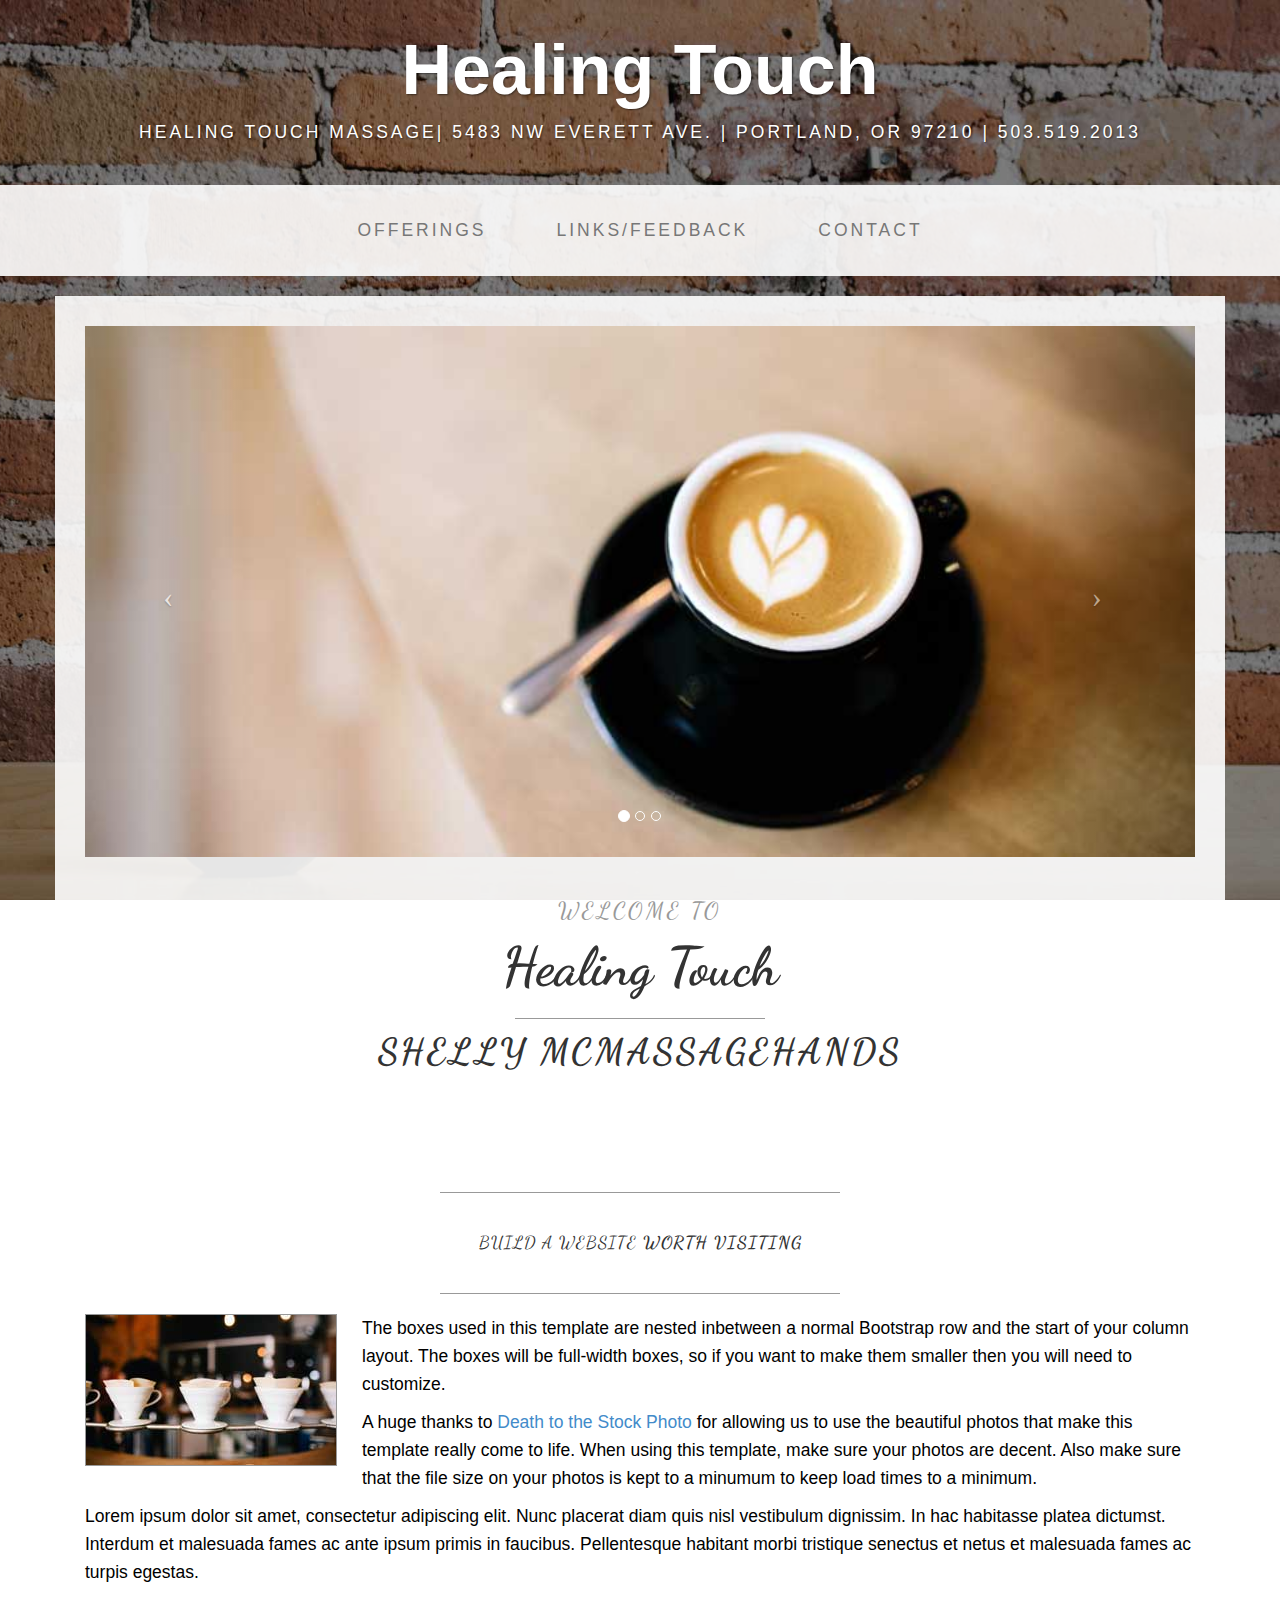
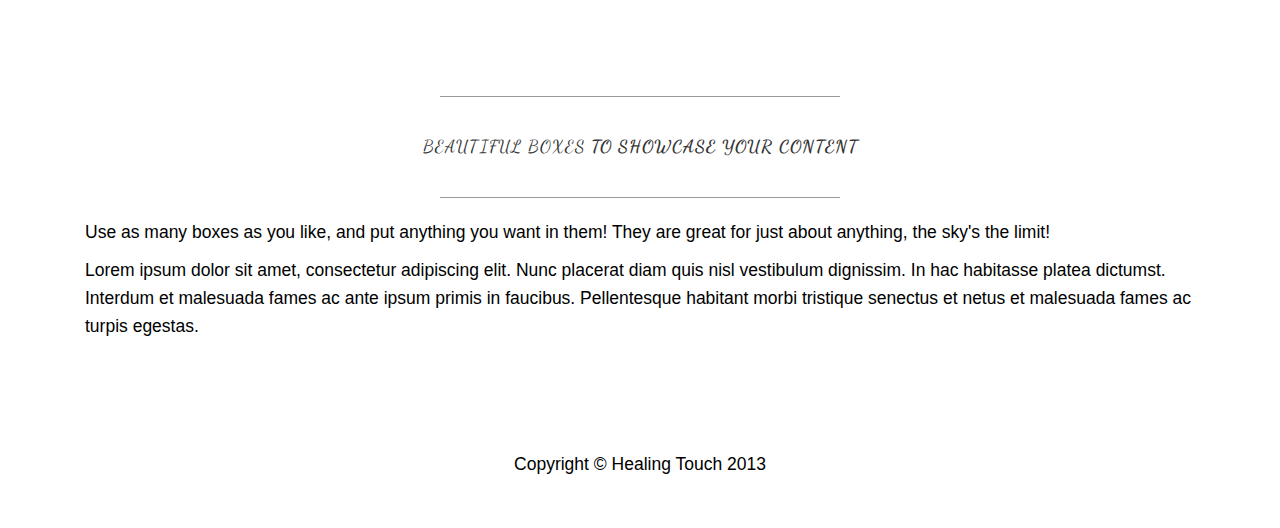
==== Healing Touch/index.html @ 0fbe7281 "adding latest version of homepage" ====
<!DOCTYPE html>
<html lang="en">
  <head>
    <meta charset="utf-8">
    <meta name="viewport" content="width=device-width, initial-scale=1.0">
    <meta name="description" content="">
    <meta name="author" content="">

    <title>Healing Touch</title>

    <!-- Bootstrap core CSS -->
    <link href="css/bootstrap.css" rel="stylesheet">

    <!-- Add custom CSS here -->
    <link href="css/healingtouch.css" rel="stylesheet">
    <link href="http://fonts.googleapis.com/css?family=Dancing+Script" rel="stylesheet" type="text/css">
    <link href="http://fonts.googleapis.com/css?family=Josefin+Sans" rel="stylesheet" type="text/css">

  </head>

  <body>
  
    <div class="brand">Healing Touch</div>
    <div class="address-bar"> Healing Touch Massage| 5483 NW Everett Ave. | Portland, OR 97210 | 503.519.2013</div>

    <nav class="navbar navbar-default" role="navigation">
      <div class="container">
        <div class="navbar-header">
          <button type="button" class="navbar-toggle" data-toggle="collapse" data-target=".navbar-ex1-collapse">
            <span class="sr-only">Toggle navigation</span>
            <span class="icon-bar"></span>
            <span class="icon-bar"></span>
            <span class="icon-bar"></span>
          </button>
          <a class="navbar-brand" href="index.html">Business Casual</a>
        </div>

        <!-- Collect the nav links, forms, and other content for toggling -->
        <div class="collapse navbar-collapse navbar-ex1-collapse">
          <ul class="nav navbar-nav">
            <li><a href="about.html">Offerings</a></li>
            <li><a href="blog.html">Links/Feedback</a></li>
            <li><a href="contact.html">Contact</a></li>
          </ul>
        </div><!-- /.navbar-collapse -->
      </div><!-- /.container -->
    </nav>

    <div class="container">

      <div class="row">
        <div class="box">
          <div class="col-lg-12 text-center">
            <div id="carousel-example-generic" class="carousel slide">
              <!-- Indicators -->
              <ol class="carousel-indicators hidden-xs">
                <li data-target="#carousel-example-generic" data-slide-to="0" class="active"></li>
                <li data-target="#carousel-example-generic" data-slide-to="1"></li>
                <li data-target="#carousel-example-generic" data-slide-to="2"></li>
              </ol>
            
              <!-- Wrapper for slides -->
              <div class="carousel-inner">
                <div class="item active">
                  <img class="img-responsive img-full" src="img/slide-1.jpg" >
                </div>
                <div class="item">
                  <img class="img-responsive img-full" src="img/slide-2.jpg" >
                </div>
                <div class="item">
                  <img class="img-responsive img-full" src="img/slide-3.jpg" >
                </div>
              </div>
            
              <!-- Controls -->
              <a class="left carousel-control" href="#carousel-example-generic" data-slide="prev">
                <span class="icon-prev"></span>
              </a>
              <a class="right carousel-control" href="#carousel-example-generic" data-slide="next">
                <span class="icon-next"></span>
              </a>
            </div>
            <h1><small>Welcome to</small><br><span class="brand-name">Healing Touch</span><hr class="tagline-divider"><strong>Shelly McMassagehands</strong></small></h1>
          </div>
        </div>
      </div>
      
      <div class="row">
        <div class="box">
          <div class="col-lg-12">
            <hr>
            <h2 class="intro-text text-center">Build a website <strong>worth visiting</strong></h2>
            <hr>
            <img class="img-responsive img-border img-left" src="img/intro-pic.jpg">
            <hr class="visible-xs">
            <p>The boxes used in this template are nested inbetween a normal Bootstrap row and the start of your column layout. The boxes will be full-width boxes, so if you want to make them smaller then you will need to customize.</p>
            <p>A huge thanks to <a href="http://join.deathtothestockphoto.com/" target="_blank">Death to the Stock Photo</a> for allowing us to use the beautiful photos that make this template really come to life. When using this template, make sure your photos are decent. Also make sure that the file size on your photos is kept to a minumum to keep load times to a minimum.</p>
            <p>Lorem ipsum dolor sit amet, consectetur adipiscing elit. Nunc placerat diam quis nisl vestibulum dignissim. In hac habitasse platea dictumst. Interdum et malesuada fames ac ante ipsum primis in faucibus. Pellentesque habitant morbi tristique senectus et netus et malesuada fames ac turpis egestas.</p>
          </div>
        </div>
      </div>

      <div class="row">
        <div class="box">
          <div class="col-lg-12">
            <hr>
            <h2 class="intro-text text-center">Beautiful boxes <strong>to showcase your content</strong></h2>
            <hr>
            <p>Use as many boxes as you like, and put anything you want in them! They are great for just about anything, the sky's the limit!</p>
            <p>Lorem ipsum dolor sit amet, consectetur adipiscing elit. Nunc placerat diam quis nisl vestibulum dignissim. In hac habitasse platea dictumst. Interdum et malesuada fames ac ante ipsum primis in faucibus. Pellentesque habitant morbi tristique senectus et netus et malesuada fames ac turpis egestas.</p>
          </div>
        </div>
      </div>

    </div><!-- /.container -->
    
    <footer>
      <div class="container">
        <div class="row">
          <div class="col-lg-12 text-center">
            <p>Copyright &copy; Healing Touch 2013</p>
          </div>
        </div>
      </div>
    </footer>

    <!-- JavaScript -->
    <script src="js/jquery-1.10.2.js"></script>
    <script src="js/bootstrap.js"></script>
    <script>
	  // Activates the Carousel
	  $('.carousel').carousel({
		interval: 5000
	  })
	</script>

  </body>
</html>
---- Healing Touch/css/healingtouch.css ----
body {
  background: url(../img/bg.jpg) no-repeat center center fixed; 
  -webkit-background-size: cover;
  -moz-background-size: cover;
  -o-background-size: cover;
  background-size: cover;
}

h1, h2, h3, h4, h5, h6 {
  text-transform: uppercase;
  letter-spacing: 3px;
  font-weight: 400;
  font-family: 'Dancing Script', Georgia, Times, serif;
  line-height: 60px;
}

p {
  font-size: 1.25em;
  line-height: 1.6;
  color: #000;
}

hr {
  border-color: #999999;
  max-width: 400px;
}

.brand,
.address-bar {
  display: none;
}


.navbar-brand {
  text-transform: uppercase;
  letter-spacing: 2px;
  font-weight: 900;
}

.navbar-nav {
  text-transform: uppercase;
  letter-spacing: 3px;
  font-weight: 400;
}

.img-full {
  min-width: 100%;
}

.brand-name {
  font-weight: 700;
  font-size: 1.5em;
  text-transform: capitalize;
  letter-spacing: normal;
}

.tagline-divider {
  margin: 15px auto 3px;
  border-color: #999999;
  max-width: 250px;
}

.box {
  background: #fff;
  background: rgba(255,255,255,0.9);
  margin-bottom: 20px;
  padding: 30px 15px;
}

.intro-text {
  text-transform: uppercase;
  letter-spacing: 1px;
  font-size: 1.25em;
  font-weight: 400;
}

.img-border {
  float: none;
  margin: 0 auto 0;
  border: #999999 solid 1px;
}

.img-left {
  float: none;
  margin: 0 auto 0;
}

footer {
  background: #fff;
  background: rgba(255,255,255,0.9);
}

footer p {
  margin: 0;
  padding: 50px 0;
}

@media screen and (min-width: 768px) {

.brand {
  display: inherit;
  font-weight: 700;
  font-size: 5em;
  line-height: normal;
  text-align: center;
  margin: 0;
  padding: 30px 0 10px;
  color: #fff;
  text-shadow: 1px 1px 2px rgba(0, 0, 0, 0.5);
}

.top-divider {
  margin-top: 0;
}

.img-left {
  float: left;
  margin-right: 25px;
}

.address-bar {
  display: inherit;
  text-align: center;
  margin: 0;
  padding: 0 0 40px;
  font-size: 1.25em;
  text-transform: uppercase;
  letter-spacing: 3px;
  font-weight: 400;
  color: #fff;
  text-shadow: 1px 1px 2px rgba(0, 0, 0, 0.5);
}

.navbar {
  border-radius: 0;
}

.navbar-header {
  display: none;
}

.navbar {
  min-height: 0;
}

.navbar-default {
  background: #fff;
  background: rgba(255,255,255,0.9);
  border: none;
}

.nav>li>a {
  padding: 35px;
}

.navbar-nav>li>a {
  line-height: normal;
}

.navbar-nav {
  float: none;
  margin: 0 auto;
  display: table;
  table-layout: fixed;
  font-size: 1.25em;
}

}

/* h1 {
    font-family: 'Dancing Script', Georgia, Times, serif;
    font-size: 59px;
    line-height: 60px;
}
 
p {
    font-family: 'Josefin Sans', Helvetica, Arial, sans-serif;
    font-size: 18px;
    line-height: 25px;
    margin-top: 15px;
}
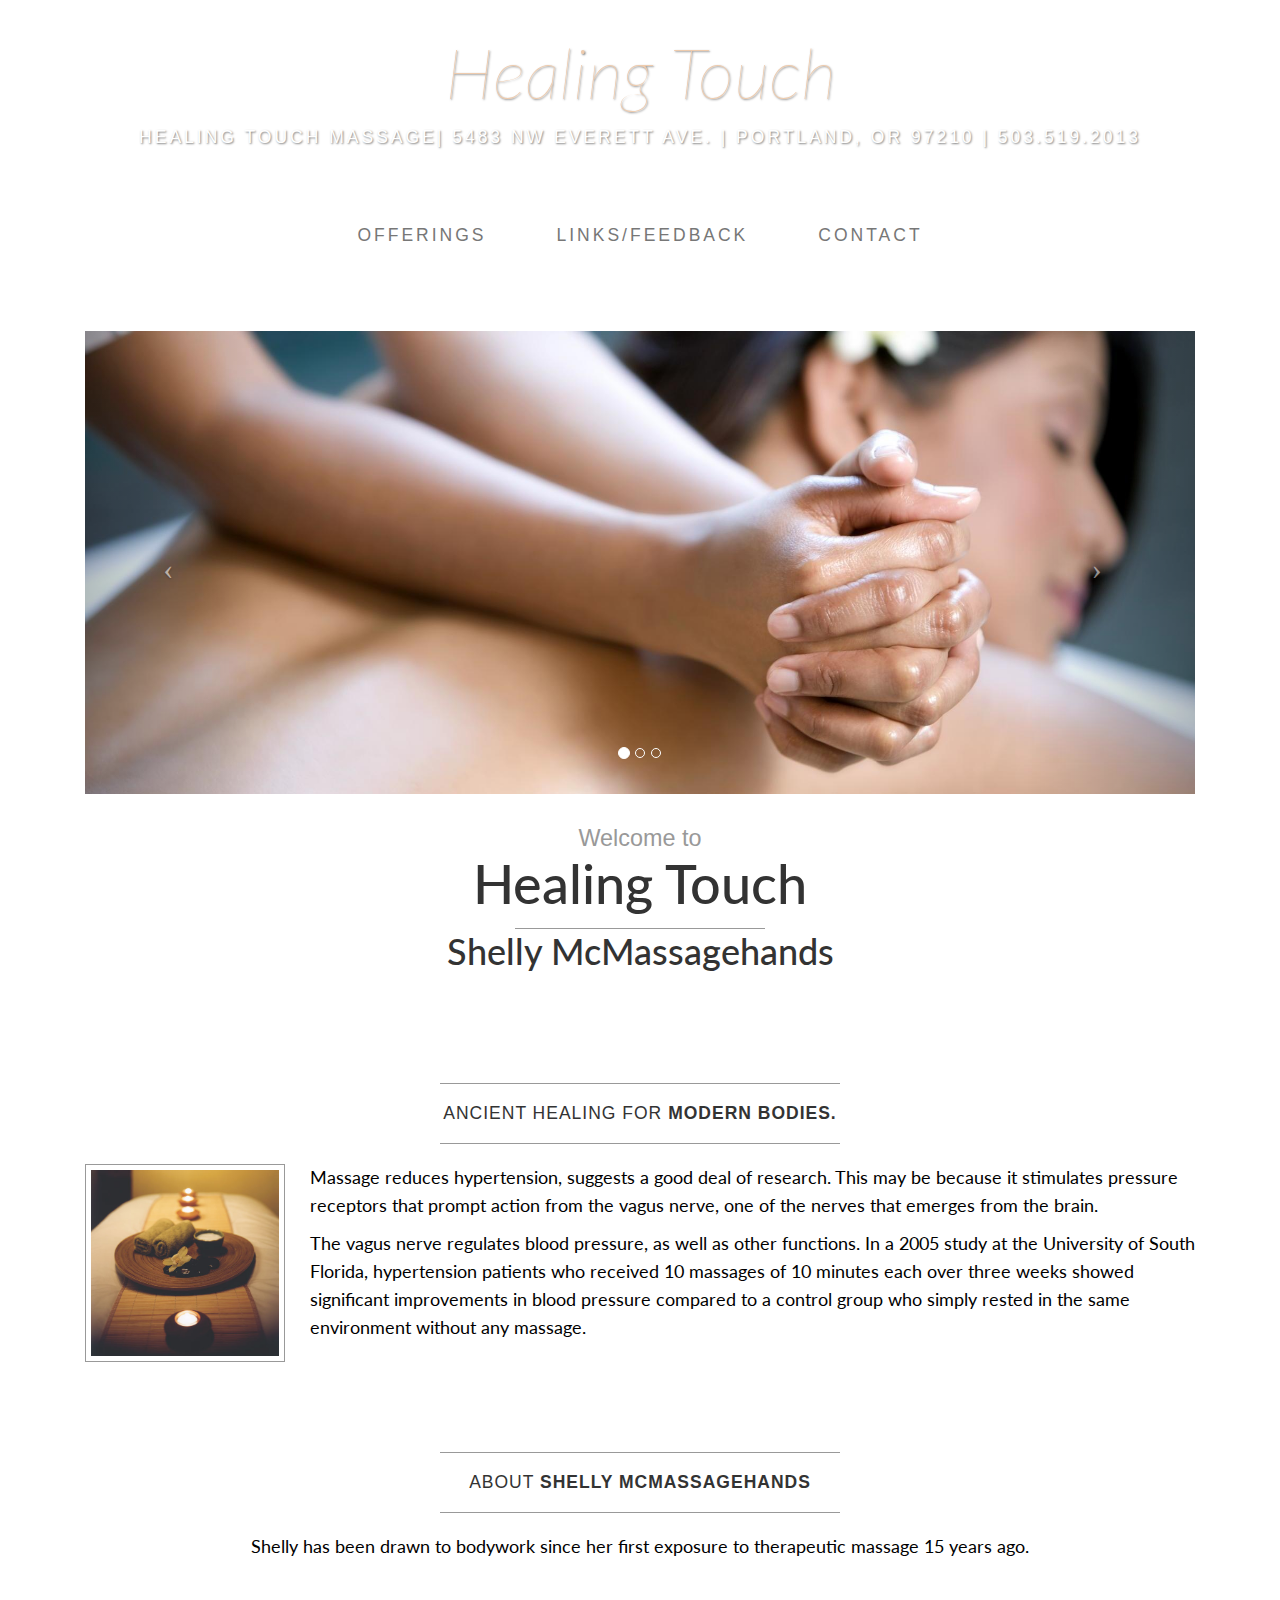
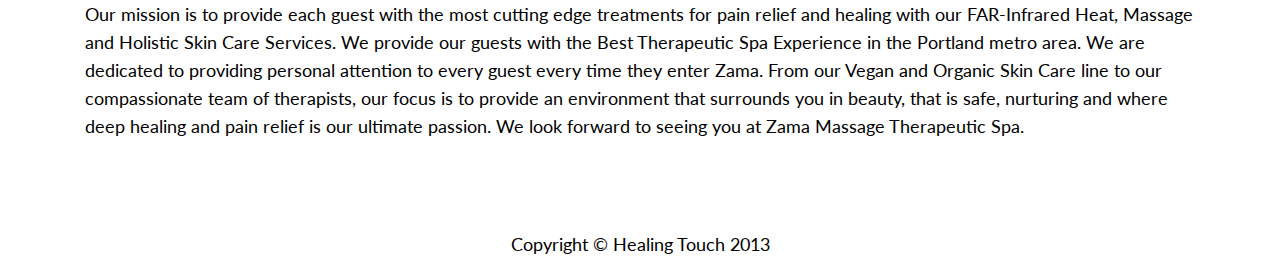
==== commit 187ed6af: "adding Thursday changes" ====
--- a/Healing Touch/index.html
+++ b/Healing Touch/index.html
@@ -13,14 +13,18 @@
 
     <!-- Add custom CSS here -->
     <link href="css/healingtouch.css" rel="stylesheet">
-    <link href="http://fonts.googleapis.com/css?family=Dancing+Script" rel="stylesheet" type="text/css">
-    <link href="http://fonts.googleapis.com/css?family=Josefin+Sans" rel="stylesheet" type="text/css">
+    <!-- Integrating Google Fonts -->
+    <link href="http://fonts.googleapis.com/css?family=Goudy+Bookletter+1911" rel="stylesheet" type="text/css">
+    <link href="http://fonts.googleapis.com/css?family=Raleway:100" rel="stylesheet" type="text/css">
+    <link href='http://fonts.googleapis.com/css?family=Lato' rel='stylesheet' type='text/css'>
+    <script type="text/javascript" src="http://w.sharethis.com/button/buttons.js"></script>
+    <script type="text/javascript">stLight.options({publisher: "3725fb85-fa42-44e9-a23a-d0d315f16cfd", doNotHash: false, doNotCopy: false, hashAddressBar: false});</script>
 
   </head>
 
   <body>
   
-    <div class="brand">Healing Touch</div>
+    <div class="brand" id="maintitle"><a href="index.html">Healing Touch</a></div>
     <div class="address-bar"> Healing Touch Massage| 5483 NW Everett Ave. | Portland, OR 97210 | 503.519.2013</div>
 
     <nav class="navbar navbar-default" role="navigation">
@@ -62,13 +66,13 @@
               <!-- Wrapper for slides -->
               <div class="carousel-inner">
                 <div class="item active">
-                  <img class="img-responsive img-full" src="img/slide-1.jpg" >
+                  <img class="img-responsive img-full massagecarousel" src="img/Back-Massage.jpg" >
                 </div>
                 <div class="item">
-                  <img class="img-responsive img-full" src="img/slide-2.jpg" >
+                  <img class="img-responsive img-full massagecarousel" src="img/Deep-Tissue-Massage.jpg" >
                 </div>
                 <div class="item">
-                  <img class="img-responsive img-full" src="img/slide-3.jpg" >
+                  <img class="img-responsive img-full massagecarousel" src="img/Hot-Stone-Massage.jpg" >
                 </div>
               </div>
             
@@ -80,7 +84,7 @@
                 <span class="icon-next"></span>
               </a>
             </div>
-            <h1><small>Welcome to</small><br><span class="brand-name">Healing Touch</span><hr class="tagline-divider"><strong>Shelly McMassagehands</strong></small></h1>
+            <h1><small>Welcome to</small><br><span class="brand-name">Healing Touch</span><hr class="tagline-divider"><span class="proprietor">Shelly McMassagehands</span></small></h1>
           </div>
         </div>
       </div>
@@ -89,13 +93,12 @@
         <div class="box">
           <div class="col-lg-12">
             <hr>
-            <h2 class="intro-text text-center">Build a website <strong>worth visiting</strong></h2>
+            <h2 class="intro-text text-center">Ancient healing for  <strong>modern bodies.</strong></h2>
             <hr>
-            <img class="img-responsive img-border img-left" src="img/intro-pic.jpg">
+            <img class="img-responsive img-border img-left" id="candles" src="img/candles.jpg">
             <hr class="visible-xs">
-            <p>The boxes used in this template are nested inbetween a normal Bootstrap row and the start of your column layout. The boxes will be full-width boxes, so if you want to make them smaller then you will need to customize.</p>
-            <p>A huge thanks to <a href="http://join.deathtothestockphoto.com/" target="_blank">Death to the Stock Photo</a> for allowing us to use the beautiful photos that make this template really come to life. When using this template, make sure your photos are decent. Also make sure that the file size on your photos is kept to a minumum to keep load times to a minimum.</p>
-            <p>Lorem ipsum dolor sit amet, consectetur adipiscing elit. Nunc placerat diam quis nisl vestibulum dignissim. In hac habitasse platea dictumst. Interdum et malesuada fames ac ante ipsum primis in faucibus. Pellentesque habitant morbi tristique senectus et netus et malesuada fames ac turpis egestas.</p>
+            <p> Massage reduces hypertension, suggests a good deal of research. This may be because it stimulates pressure receptors that prompt action from the vagus nerve, one of the nerves that emerges from the brain. </p> 
+            <p>The vagus nerve regulates blood pressure, as well as other functions. In a 2005 study at the University of South Florida, hypertension patients who received 10 massages of 10 minutes each over three weeks showed significant improvements in blood pressure compared to a control group who simply rested in the same environment without any massage.</p>
           </div>
         </div>
       </div>
@@ -104,10 +107,10 @@
         <div class="box">
           <div class="col-lg-12">
             <hr>
-            <h2 class="intro-text text-center">Beautiful boxes <strong>to showcase your content</strong></h2>
+            <h2 class="intro-text text-center">About <strong>Shelly McMassagehands</strong></h2>
             <hr>
-            <p>Use as many boxes as you like, and put anything you want in them! They are great for just about anything, the sky's the limit!</p>
-            <p>Lorem ipsum dolor sit amet, consectetur adipiscing elit. Nunc placerat diam quis nisl vestibulum dignissim. In hac habitasse platea dictumst. Interdum et malesuada fames ac ante ipsum primis in faucibus. Pellentesque habitant morbi tristique senectus et netus et malesuada fames ac turpis egestas.</p>
+            <p id="aboutme">Shelly has been drawn to bodywork since her first exposure to therapeutic massage 15 years ago.</p>
+            <p>Our mission is to provide each guest with the most cutting edge treatments for pain relief and healing with our FAR-Infrared Heat, Massage and Holistic Skin Care Services. We provide our guests with the Best Therapeutic Spa Experience in the Portland metro area. We are dedicated to providing personal attention to every guest every time they enter Zama. From our Vegan and Organic Skin Care line to our compassionate team of therapists, our focus is to provide an environment that surrounds you in beauty, that is safe, nurturing and where deep healing and pain relief is our ultimate passion. We look forward to seeing you at Zama Massage Therapeutic Spa.</p>
           </div>
         </div>
       </div>
@@ -118,6 +121,10 @@
       <div class="container">
         <div class="row">
           <div class="col-lg-12 text-center">
+            <p>
+              <span class='st_facebook_hcount' displayText='Facebook'></span>
+              <span class='st_twitter_hcount' displayText='Tweet'></span>
+            </p>
             <p>Copyright &copy; Healing Touch 2013</p>
           </div>
         </div>
--- a/Healing Touch/css/healingtouch.css
+++ b/Healing Touch/css/healingtouch.css
@@ -1,21 +1,22 @@
 body {
-  background: url(../img/bg.jpg) no-repeat center center fixed; 
+  background: url(../img/logo_large.jpg) no-repeat center center fixed; 
   -webkit-background-size: cover;
   -moz-background-size: cover;
   -o-background-size: cover;
   background-size: cover;
 }
 
-h1, h2, h3, h4, h5, h6 {
+h1, h2, h3, h4, h5, h6, {
   text-transform: uppercase;
   letter-spacing: 3px;
   font-weight: 400;
-  font-family: 'Dancing Script', Georgia, Times, serif;
-  line-height: 60px;
+  font-family: 'Raleway', Helvetica, Arial, sans-serif;
+  line-height: 70px;
 }
 
 p {
   font-size: 1.25em;
+  font-family: 'Lato', sans-serif;
   line-height: 1.6;
   color: #000;
 }
@@ -47,17 +48,27 @@
   min-width: 100%;
 }
 
+.massagecarousel img{
+	margin: 0 auto;
+}
+
 .brand-name {
-  font-weight: 700;
+  font-weight: 500;
+  font-family: 'Lato', sans-serif;
   font-size: 1.5em;
   text-transform: capitalize;
   letter-spacing: normal;
 }
 
 .tagline-divider {
+  font-family: 'Lato', sans-serif;
   margin: 15px auto 3px;
   border-color: #999999;
   max-width: 250px;
+}
+
+.proprietor {
+  font-family: 'Lato', sans-serif;
 }
 
 .box {
@@ -85,6 +96,8 @@
   margin: 0 auto 0;
 }
 
+
+
 footer {
   background: #fff;
   background: rgba(255,255,255,0.9);
@@ -92,8 +105,29 @@
 
 footer p {
   margin: 0;
-  padding: 50px 0;
-}
+  padding: 10px 0;
+}
+
+#maintitle a {
+	font-family: 'Lato', sans-serif;
+	font-weight: 100;
+	font-style: italic;
+	color: #EECBAD;
+}
+
+#candles {
+	width: 200px;
+	height: auto;
+	padding: 5px 5px 5px 5px;
+	display: table-cell; 
+	vertical-align: middle; 
+}
+
+#aboutme {
+	text-align: center;
+	padding-bottom: 30px;
+}
+
 
 @media screen and (min-width: 768px) {
 
@@ -166,16 +200,3 @@
 }
 
 }
-
-/* h1 {
-    font-family: 'Dancing Script', Georgia, Times, serif;
-    font-size: 59px;
-    line-height: 60px;
-}
- 
-p {
-    font-family: 'Josefin Sans', Helvetica, Arial, sans-serif;
-    font-size: 18px;
-    line-height: 25px;
-    margin-top: 15px;
-}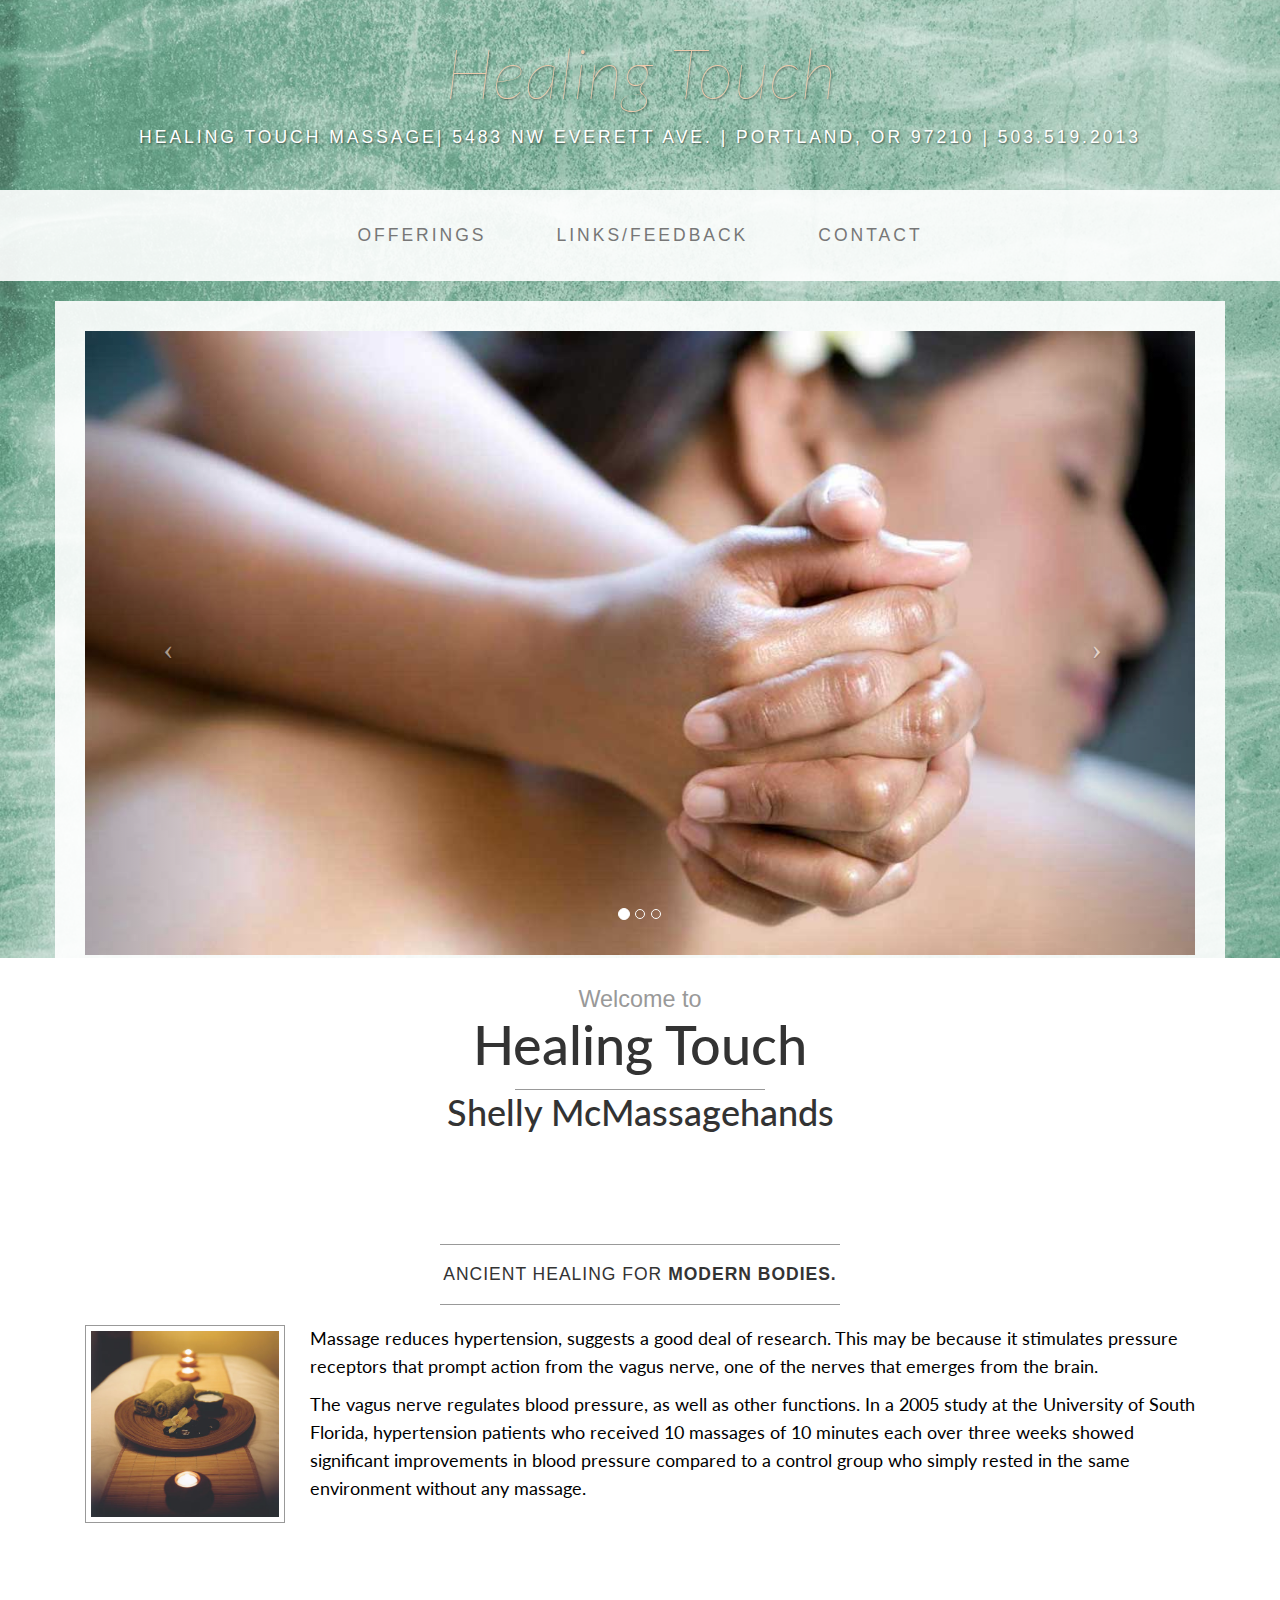
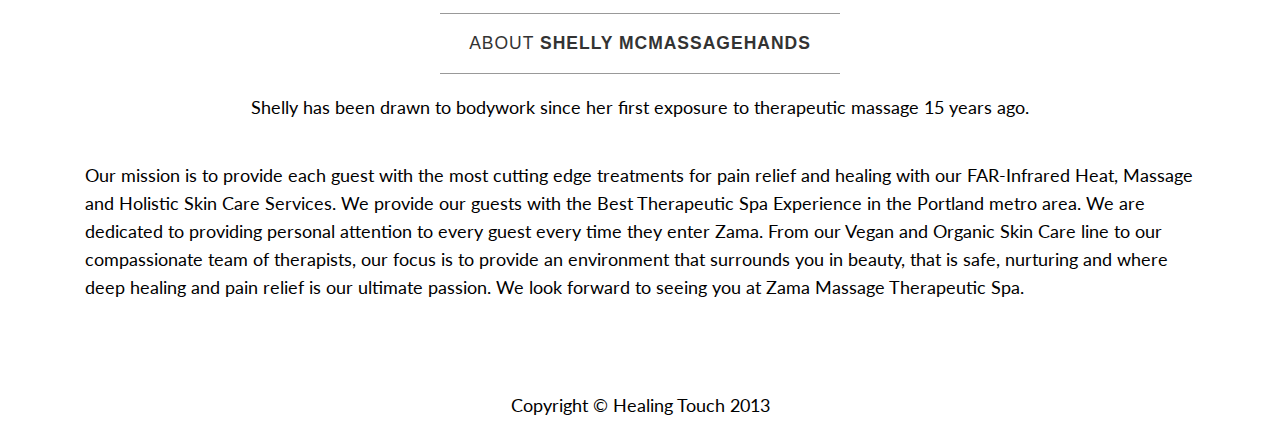
==== commit 48e08f3c: "index.html updates" ====
--- a/Healing Touch/index.html
+++ b/Healing Touch/index.html
@@ -19,6 +19,7 @@
     <link href='http://fonts.googleapis.com/css?family=Lato' rel='stylesheet' type='text/css'>
     <script type="text/javascript" src="http://w.sharethis.com/button/buttons.js"></script>
     <script type="text/javascript">stLight.options({publisher: "3725fb85-fa42-44e9-a23a-d0d315f16cfd", doNotHash: false, doNotCopy: false, hashAddressBar: false});</script>
+    <link rel="icon" type="image/x-icon" href="http://example.com/favicon.ico" />
 
   </head>
 
@@ -36,20 +37,22 @@
             <span class="icon-bar"></span>
             <span class="icon-bar"></span>
           </button>
-          <a class="navbar-brand" href="index.html">Business Casual</a>
+          <a class="navbar-brand" href="index.html">Healing Touch</a>
         </div>
 
         <!-- Collect the nav links, forms, and other content for toggling -->
         <div class="collapse navbar-collapse navbar-ex1-collapse">
           <ul class="nav navbar-nav">
-            <li><a href="about.html">Offerings</a></li>
-            <li><a href="blog.html">Links/Feedback</a></li>
+            <li><a href="offerings.html">Offerings</a></li>
+            <li><a href="feedback.html">Links/Feedback</a></li>
             <li><a href="contact.html">Contact</a></li>
           </ul>
         </div><!-- /.navbar-collapse -->
       </div><!-- /.container -->
     </nav>
 
+<!-- CONTENT ////////////////////////////////////////////////////////////////////////// -->
+      
     <div class="container">
 
       <div class="row">
@@ -117,6 +120,8 @@
 
     </div><!-- /.container -->
     
+ <!-- CONTENT ////////////////////////////////////////////////////////////////////////// -->
+    
     <footer>
       <div class="container">
         <div class="row">
